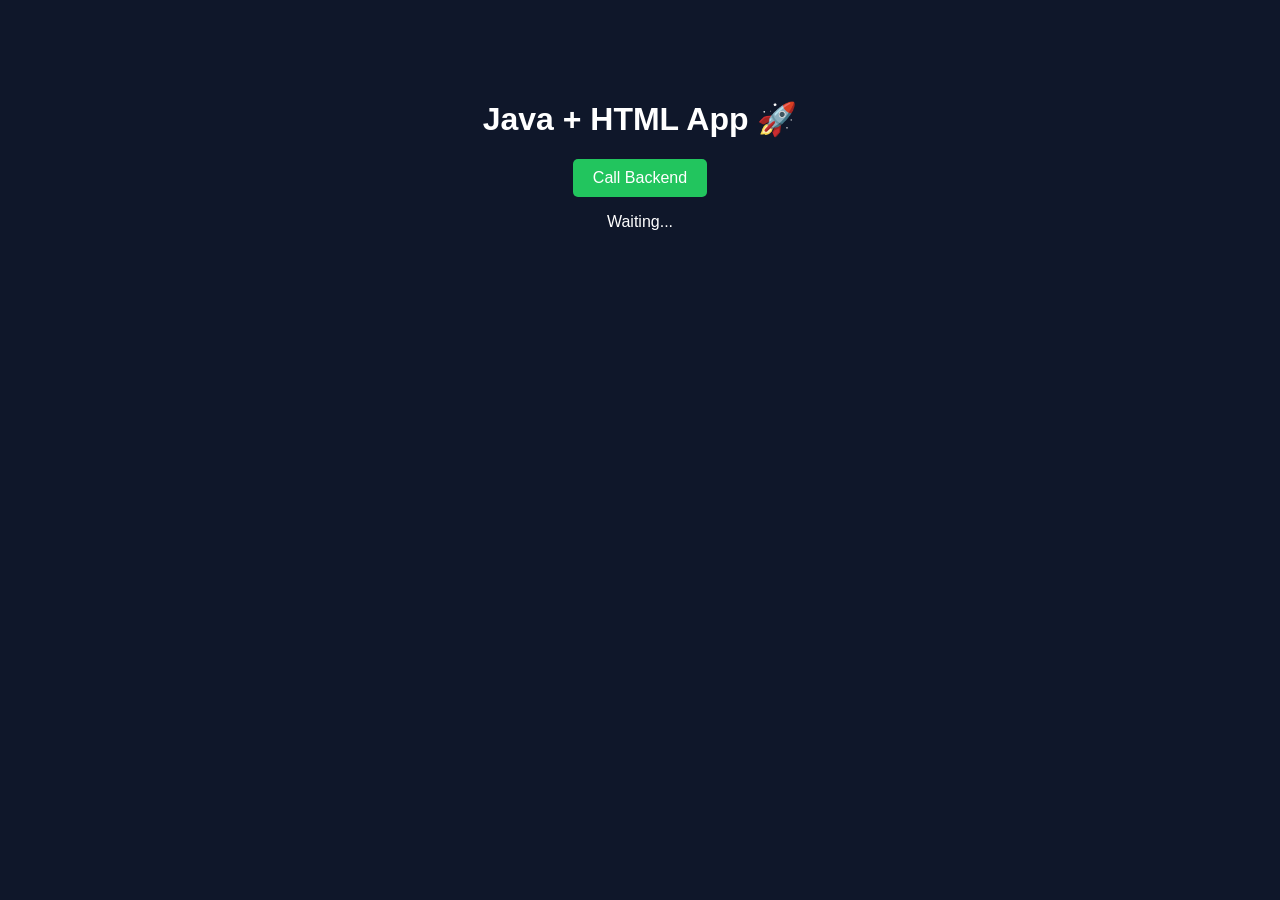
==== index.html @ e1c8a39b "hi" ====
<!DOCTYPE html>
<html>
<head>
    <title>Java App</title>
    <link rel="stylesheet" href="style.css">
</head>
<body>

    <div class="container">
        <h1>Java + HTML App 🚀</h1>

        <button onclick="callAPI()">Call Backend</button>

        <p id="output">Waiting...</p>
    </div>

    <script>
        async function callAPI() {
            const res = await fetch('/api');
            const data = await res.json();
            document.getElementById('output').innerText = data.message;
        }
    </script>

</body>
</html>
---- style.css ----
body {
    font-family: Arial;
    background: #0f172a;
    color: white;
    text-align: center;
}

.container {
    margin-top: 100px;
}

button {
    padding: 10px 20px;
    background: #22c55e;
    border: none;
    color: white;
    font-size: 16px;
    cursor: pointer;
    border-radius: 5px;
}

button:hover {
    background: #16a34a;
}
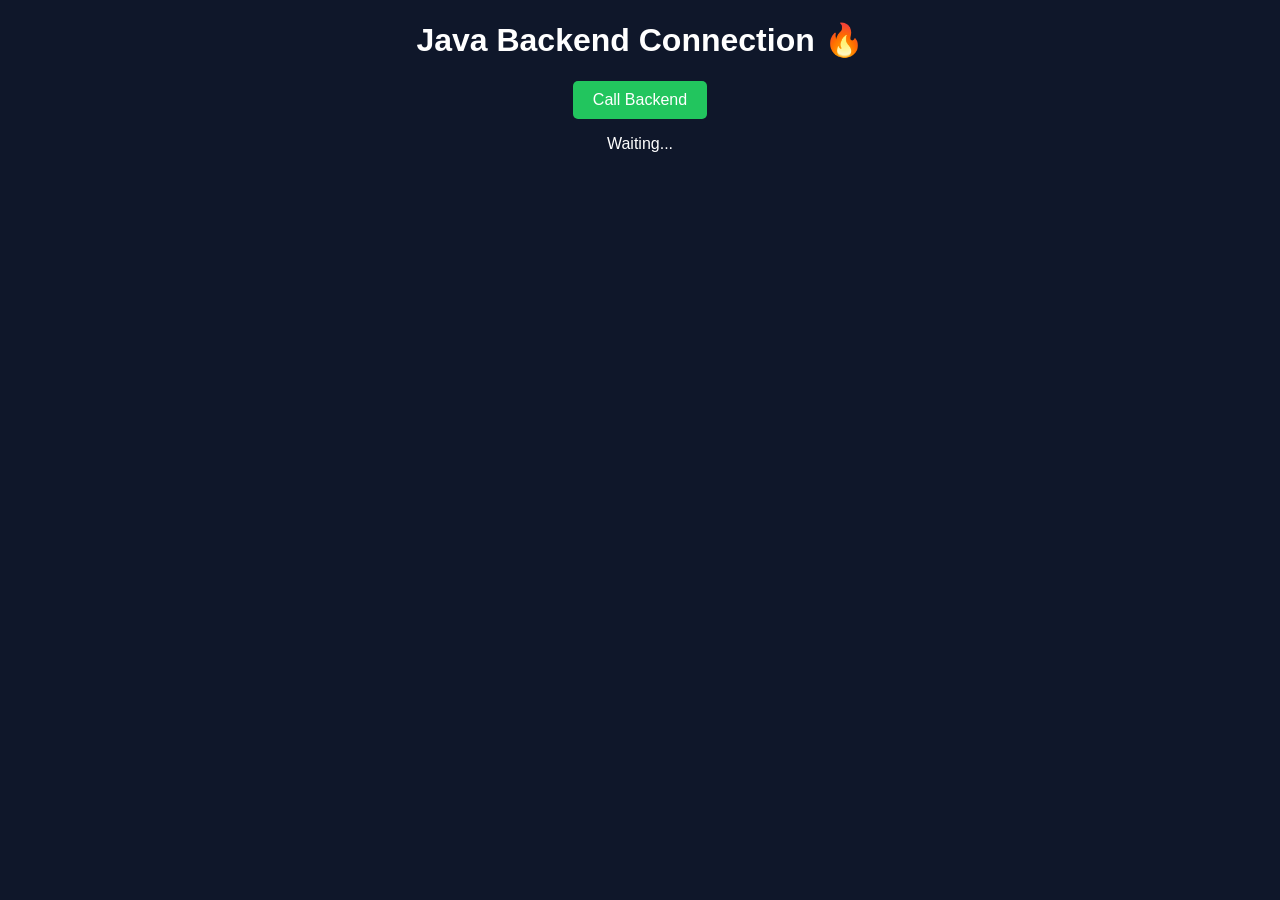
==== commit 4837beaa: "Update index.html" ====
--- a/index.html
+++ b/index.html
@@ -1,24 +1,22 @@
 <!DOCTYPE html>
 <html>
 <head>
-    <title>Java App</title>
+    <title>Java Backend Test</title>
     <link rel="stylesheet" href="style.css">
 </head>
 <body>
 
-    <div class="container">
-        <h1>Java + HTML App 🚀</h1>
+    <h1>Java Backend Connection 🔥</h1>
+    <button onclick="loadData()">Call Backend</button>
 
-        <button onclick="callAPI()">Call Backend</button>
-
-        <p id="output">Waiting...</p>
-    </div>
+    <p id="result">Waiting...</p>
 
     <script>
-        async function callAPI() {
+        async function loadData() {
             const res = await fetch('/api');
             const data = await res.json();
-            document.getElementById('output').innerText = data.message;
+
+            document.getElementById("result").innerText = data.message;
         }
     </script>
 
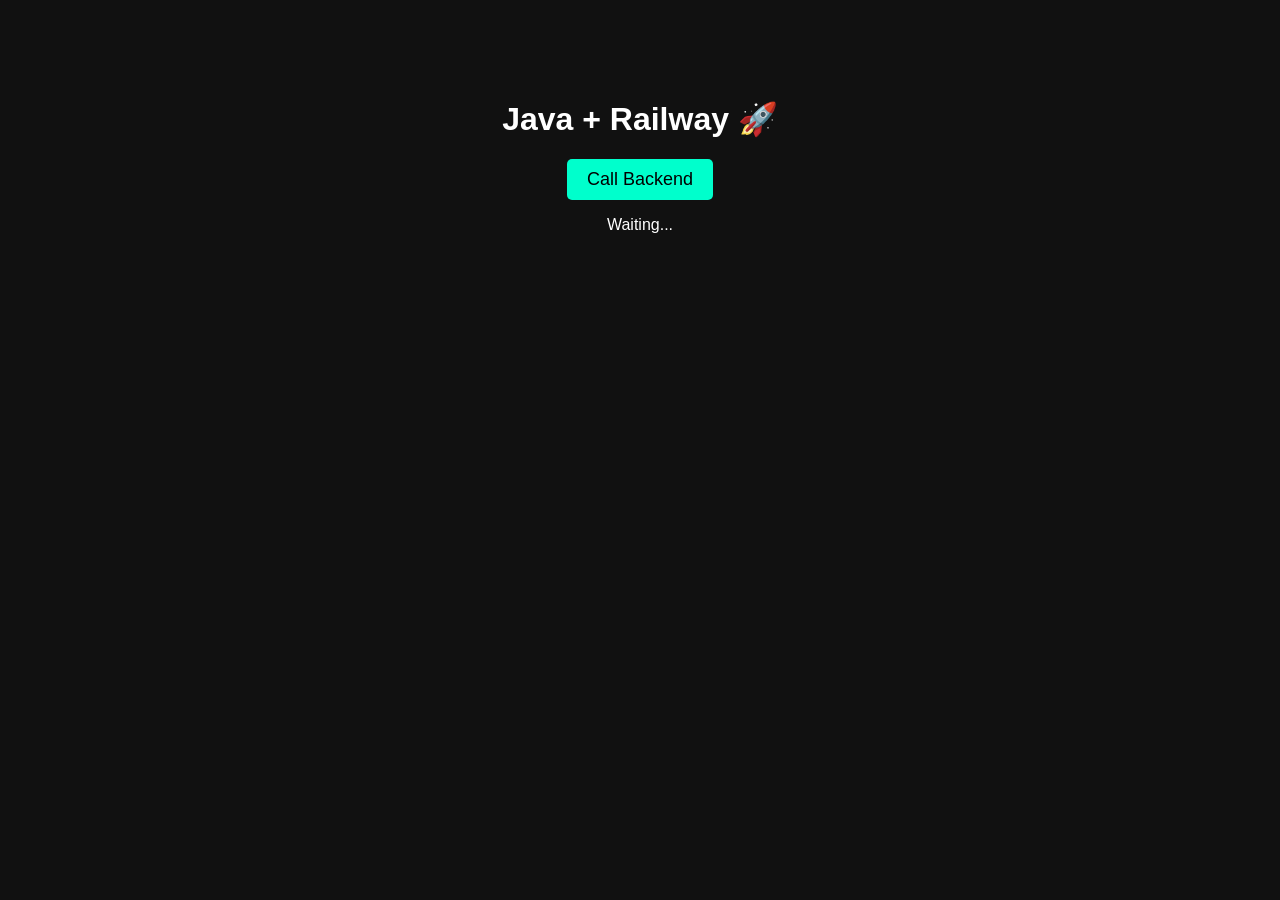
==== commit 33db1a29: "Update index.html" ====
--- a/index.html
+++ b/index.html
@@ -1,24 +1,33 @@
 <!DOCTYPE html>
 <html>
 <head>
-    <title>Java Backend Test</title>
+    <title>Railway Java App</title>
     <link rel="stylesheet" href="style.css">
 </head>
 <body>
 
-    <h1>Java Backend Connection 🔥</h1>
-    <button onclick="loadData()">Call Backend</button>
+<h1>Java + Railway 🚀</h1>
+<button onclick="loadData()">Call Backend</button>
 
-    <p id="result">Waiting...</p>
+<p id="result">Waiting...</p>
 
-    <script>
-        async function loadData() {
-            const res = await fetch('/api');
-            const data = await res.json();
+<script>
+async function loadData() {
+    try {
+        const res = await fetch('/api');
 
-            document.getElementById("result").innerText = data.message;
+        if (!res.ok) {
+            throw new Error("Status: " + res.status);
         }
-    </script>
+
+        const data = await res.json();
+        document.getElementById("result").innerText = data.message;
+
+    } catch (err) {
+        document.getElementById("result").innerText = "Error: " + err.message;
+    }
+}
+</script>
 
 </body>
 </html>
--- a/style.css
+++ b/style.css
@@ -1,24 +1,20 @@
 body {
     font-family: Arial;
-    background: #0f172a;
+    text-align: center;
+    background: #111;
     color: white;
-    text-align: center;
-}
-
-.container {
     margin-top: 100px;
 }
 
 button {
     padding: 10px 20px;
-    background: #22c55e;
+    font-size: 18px;
+    background: #00ffcc;
     border: none;
-    color: white;
-    font-size: 16px;
     cursor: pointer;
     border-radius: 5px;
 }
 
 button:hover {
-    background: #16a34a;
-}+    background: #00cc99;
+}
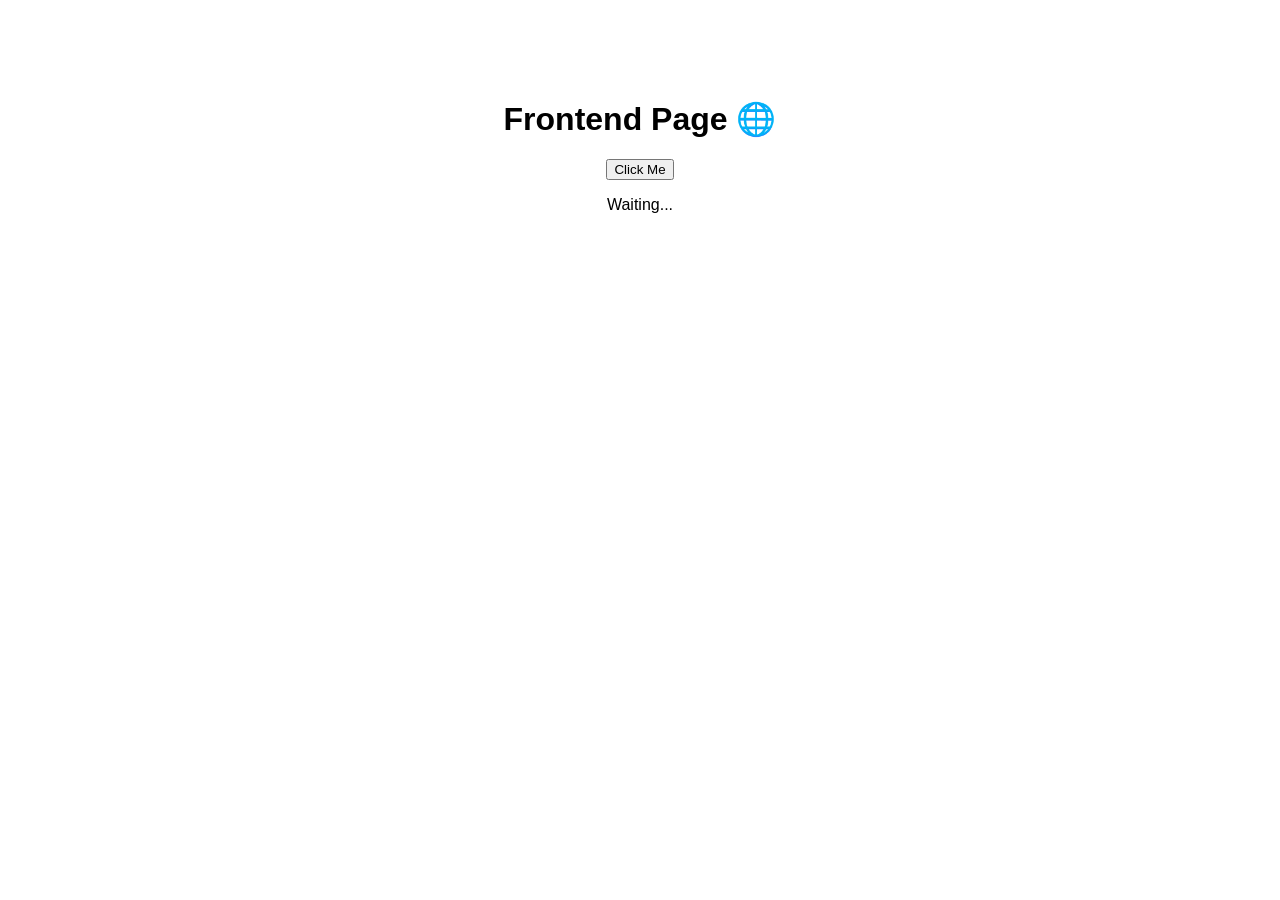
==== commit 80099f43: "Update index.html" ====
--- a/index.html
+++ b/index.html
@@ -1,27 +1,23 @@
 <!DOCTYPE html>
 <html>
 <head>
-    <title>Railway Java App</title>
-    <link rel="stylesheet" href="style.css">
+    <title>Java API Test</title>
 </head>
-<body>
+<body style="text-align:center;margin-top:100px;font-family:Arial;">
 
-<h1>Java + Railway 🚀</h1>
-<button onclick="loadData()">Call Backend</button>
+<h1>Frontend Page 🌐</h1>
+
+<button onclick="callAPI()">Click Me</button>
 
 <p id="result">Waiting...</p>
 
 <script>
-async function loadData() {
+async function callAPI() {
     try {
-        const res = await fetch('/api');
+        const res = await fetch('/api'); // same domain
+        const text = await res.text();
 
-        if (!res.ok) {
-            throw new Error("Status: " + res.status);
-        }
-
-        const data = await res.json();
-        document.getElementById("result").innerText = data.message;
+        document.getElementById("result").innerText = text;
 
     } catch (err) {
         document.getElementById("result").innerText = "Error: " + err.message;
